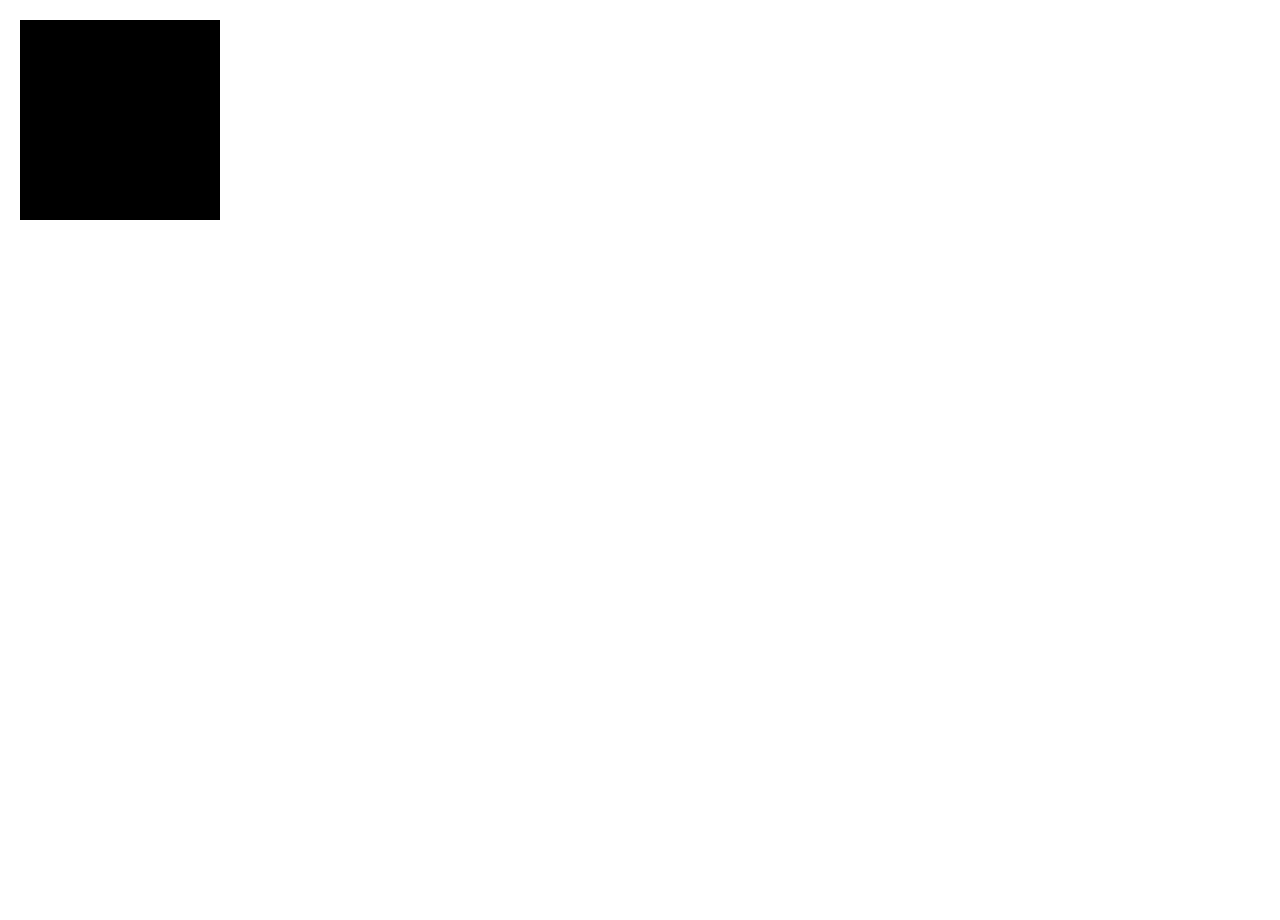
==== index.html @ ac77a8ba "added" ====
<!DOCTYPE html>
<html lang="en">
<head>
    <meta charset="UTF-8">
    <meta name="viewport" content="width=device-width, initial-scale=1.0">
    <title>Document</title>
    <link rel="stylesheet" href="index_style.css">
</head>
<body>
 <div class="square"></div>
</body>

</html>
---- index_style.css ----
*{
    margin: 0;
    padding: 0;
    box-sizing: border-box;
 }
 html, body{
    width: 100%;
    height: 100%;
 } 
.main{
    width: 300px;
    height: 300px;
    background-color: rebeccapurple ;
}

#test{
    /* height: 200px;
    width: 200px; */
font-size: 16px;
width: 20em;
height: 20em;
    background-color: chocolate;
}
/* 
#child{
    height: 100vh;
    width: 100vw;
    background-color: aquamarine;
} */
h1{
    font-size: 16px;
}
#box{
    display: flex;
    
   background-color: red;
    width: 300px;
    height: 300px ;
    
}  
#one{
    width: 50px;
    height: 50px;
    background-color: yellow;
}
#two{
    width: 50px;
    height: 50px;
    background-color: green;
}
#three{
    width: 50px;
    height: 50px;
    background-color: blue
}
/*
p{ 
    width: fit-content;
    position: relative;
}
p::before{
    position: absolute;
    top: 100%;
    content: '';
    width: 100px;
    height: 3px;
    background-color:cadetblue;
}
*/


h1::first-line{
    color: crimson;
}
h1::first-letter{
    font-size: 90px;
}
h1::selection{
    color: rgb(172, 127, 255);
}

h1:hover{
    color: bisque;
}
button:active{
    background-color: deeppink;
}
input:focus{
    background-color: bisque;
}

p:nth-child(3){
    color: blue;
}

.square{
    margin: 20px;
    height: 200px;
    width: 200px;
    border: 3px solid black;
    background-color: rgb(0,0,0);
}
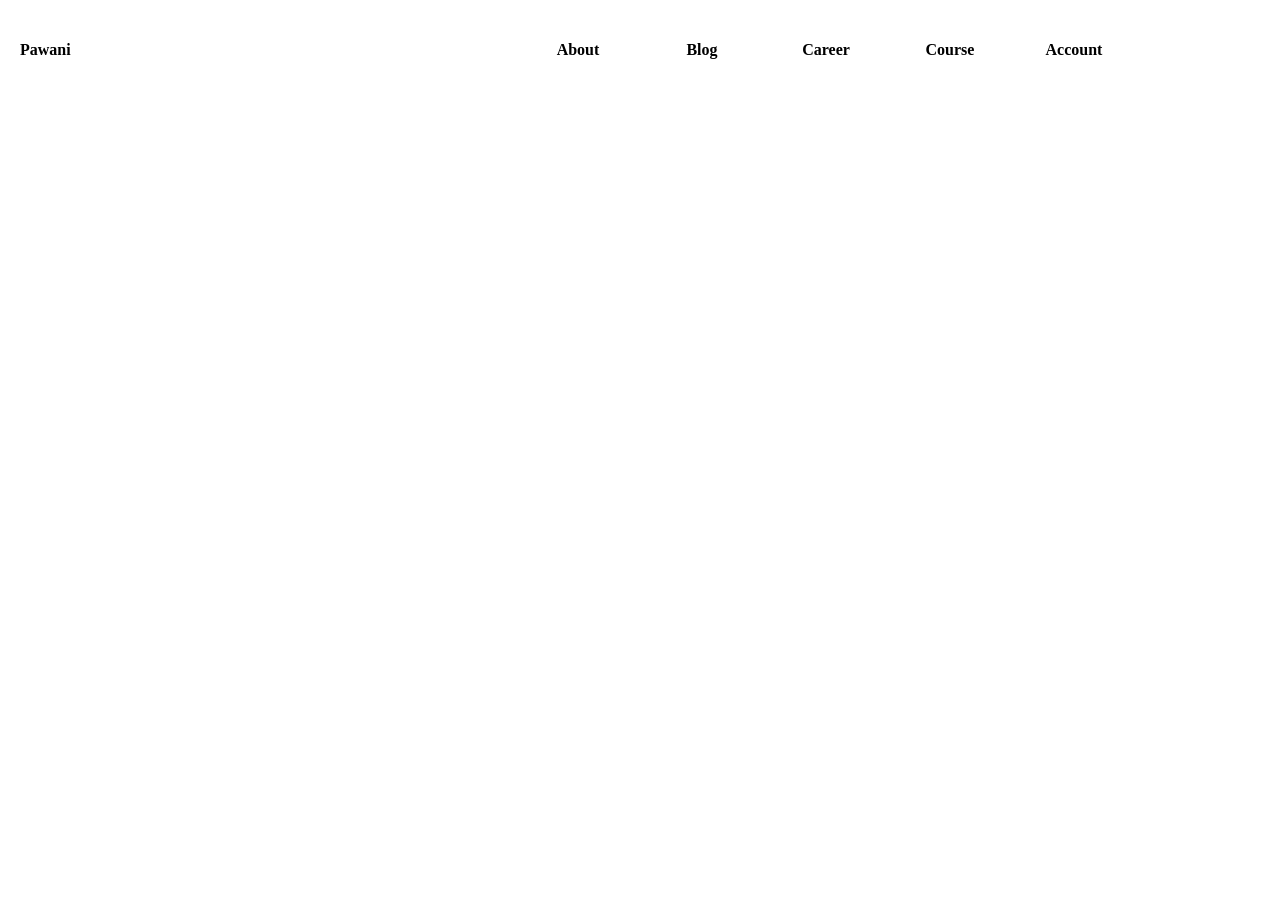
==== commit cd3f03c3: "add" ====
--- a/index.html
+++ b/index.html
@@ -7,7 +7,14 @@
     <link rel="stylesheet" href="index_style.css">
 </head>
 <body>
- <div class="square"></div>
+    <div id="nav">
+        <h1>Pawani </h1>
+        <h4>About</h4>
+        <h4>Blog</h4>
+        <h4>Career</h4>
+        <h4>Course</h4>
+        <h4>Account</h4>
+    </div>
 </body>
 
 </html>      
--- a/index_style.css
+++ b/index_style.css
@@ -68,7 +68,7 @@
 }
 */
 
-
+/*
 h1::first-line{
     color: crimson;
 }
@@ -96,7 +96,40 @@
 .square{
     margin: 20px;
     height: 200px;
-    width: 200px;
+    width: 200px; 
     border: 3px solid black;
     background-color: rgb(0,0,0);
+}
+    */
+
+#main{
+    height: 100%;
+    width: 100%; 
+    background-color:rgb(131, 193, 234) ;
+    display: grid;
+    grid-template-columns: 20% 20% 20% 20% 20%;
+    grid-template-rows: 20% 20% 20% 20% 20%;
+    align-items: center;
+    justify-items: center ;
+}
+
+.elem{
+    height: 100px;
+    width: 100px;
+    background-color: crimson;
+    border: 3px solid black;
+}
+
+#nav{
+    
+    display: grid;
+    grid-template-rows: 100px;
+    grid-template-columns: 40% 10%  10% 10% 10% 10% 10%;
+    align-items: center;
+    justify-items: center;
+    padding: 0 20px;
+}
+
+#nav h1{
+    justify-self: start;
 }
